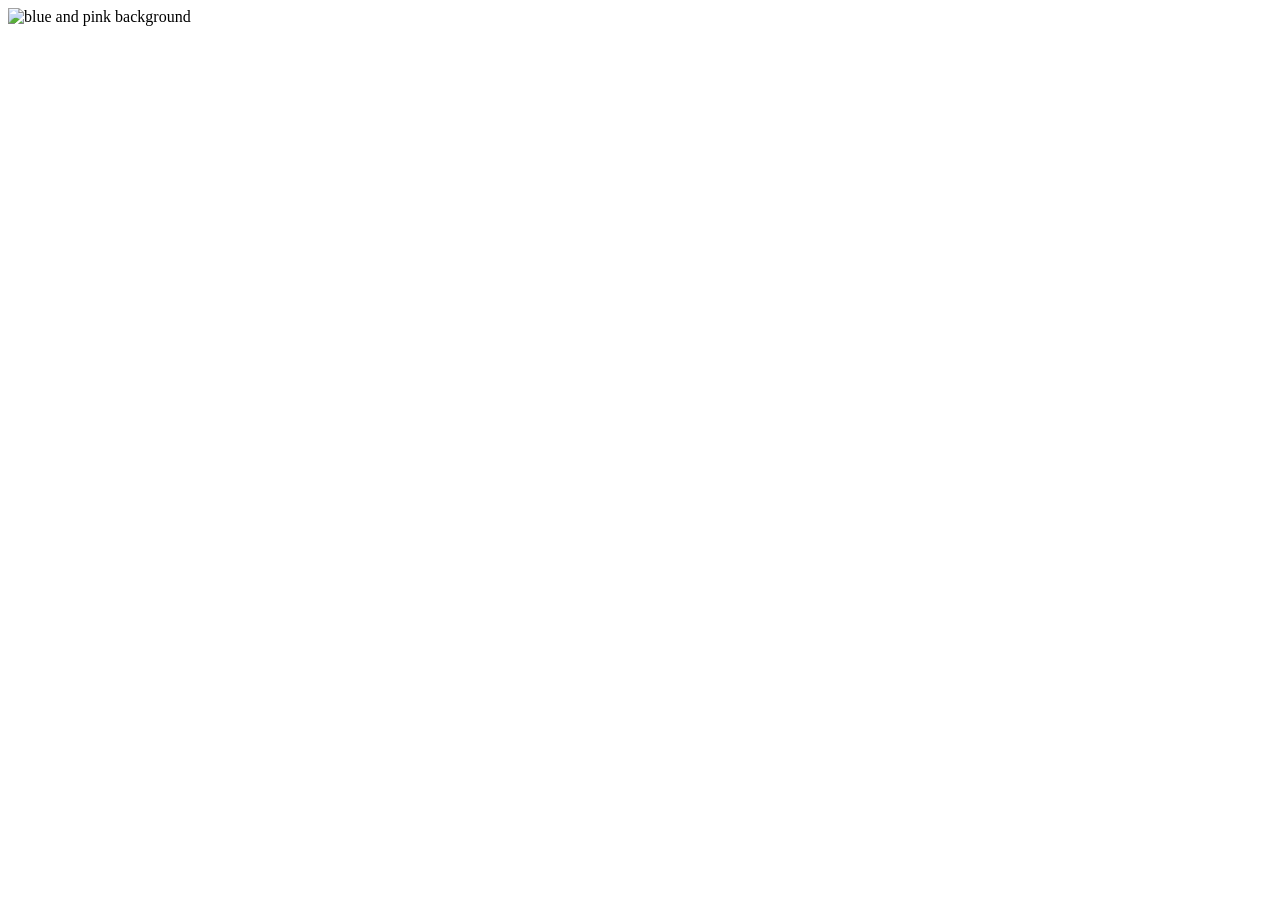
==== scratch/index.html @ d0ace18a "image class" ====
<!DOCTYPE html>
<html lang="en">
<head>
    <meta charset="UTF-8">
    <meta http-equiv="X-UA-Compatible" content="IE=edge">
    <meta name="viewport" content="width=device-width, initial-scale=1.0">
    <link rel="stylesheet" href="style.css">
    <title>Document</title>
</head>
<body>
    <img src="img/pinkandblue.jpg" alt="blue and pink background">
</body>
</html>
---- scratch/style.css ----
img{
    width: 400px;
}
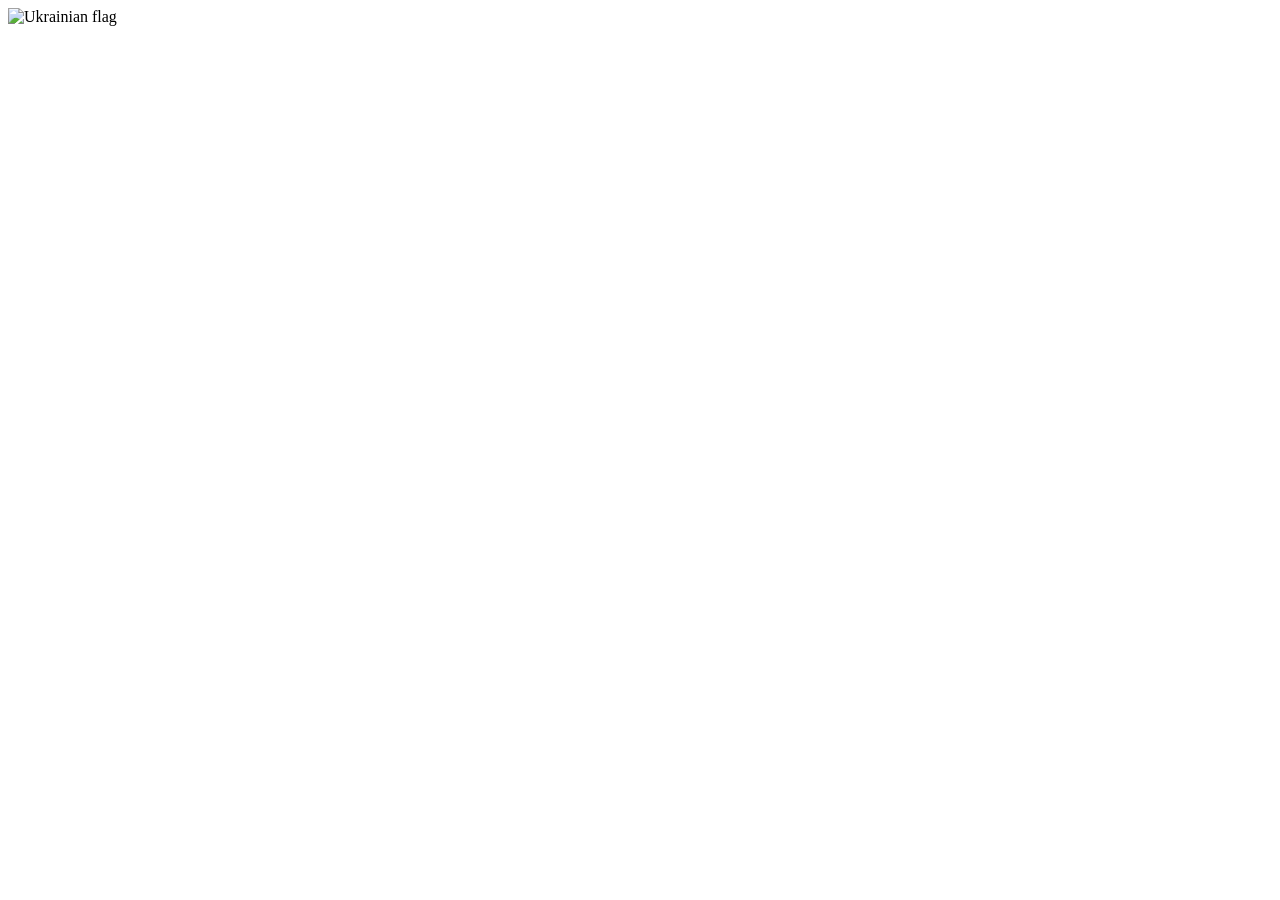
==== commit 6b8dfdac: "new website" ====
--- a/scratch/index.html
+++ b/scratch/index.html
@@ -8,6 +8,6 @@
     <title>Document</title>
 </head>
 <body>
-    <img src="img/pinkandblue.jpg" alt="blue and pink background">
+    <img src="img/pinkandblue.jpg" alt="Ukrainian flag">
 </body>
 </html>
